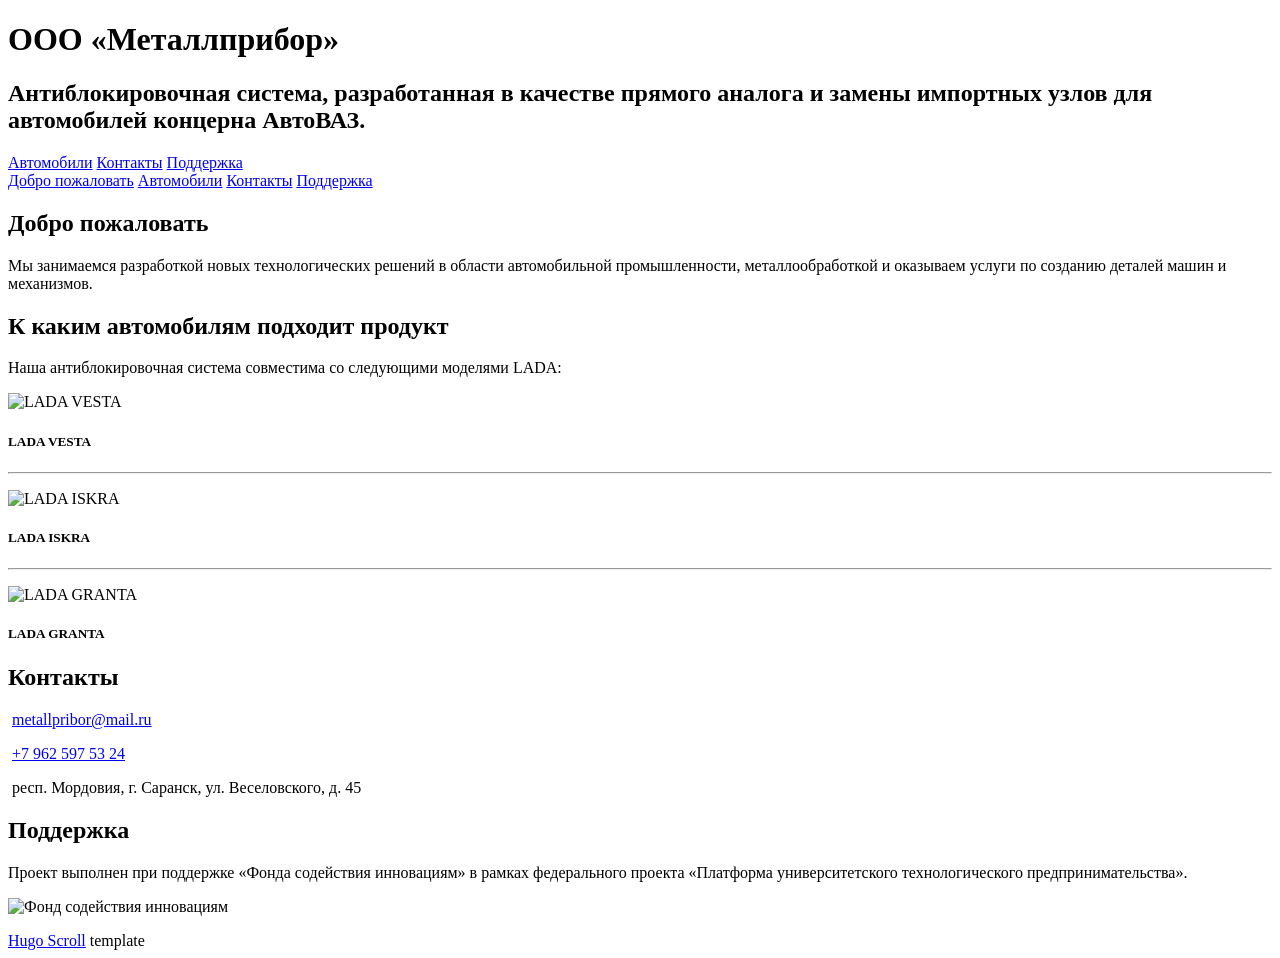
==== index.html @ fea5b7ad "Add files via upload" ====
<!DOCTYPE html>
<html lang="ru"><meta http-equiv="Content-Type" content="text/html; charset=UTF-8" />
<meta http-equiv="X-UA-Compatible" content="IE=edge,chrome=1" />

<title>ООО «Металлприбор» — Антиблокировочная система</title>


  <link rel="shortcut icon" href="https://metallpriborpnz.ru/images/favicon.png" type="image/png"
/>


  <meta name="description" content="Антиблокировочная система, разработанная в качестве прямого аналога и замены импортных узлов для автомобилей концерна АвтоВАЗ."
/>

  <meta name="keywords" content="металлприбор, антиблокировочная система, АБС, АвтоВАЗ, LADA, VESTA, ISKRA, GRANTA, ГЭМ, гидроэлектронный модуль"
/>
<meta name="referrer" content="no-referrer-when-downgrade" />

<meta name="HandheldFriendly" content="True" />
<meta name="MobileOptimized" content="320" />
<meta name="viewport" content="width=device-width, initial-scale=1.0" />









<link rel="stylesheet" href="https://metallpriborpnz.ru/css/style.min.4000813d1ac1e34f758e53ce18f1a218c267fb97fb6d3cdf34af7834e95dc96c.css" type="text/css" integrity="sha256-QACBPRrB4091jlPOGPGiGMJn&#43;5f7bTzfNK94NOldyWw=" />

<meta property="og:url" content="https://metallpriborpnz.ru/">
	<meta property="og:site_name" content="ООО «Металлприбор» — Антиблокировочная система">
	<meta property="og:title" content="ООО «Металлприбор» — Антиблокировочная система">
	<meta property="og:description" content="Антиблокировочная система, разработанная в качестве прямого аналога и замены импортных узлов для автомобилей концерна АвтоВАЗ.">
	<meta property="og:locale" content="ru">
	<meta property="og:type" content="website">
		<meta property="og:image" content="https://metallpriborpnz.ru/images/cover-image.jpg">


	<meta name="twitter:card" content="summary_large_image">
	<meta name="twitter:image" content="https://metallpriborpnz.ru/images/cover-image.jpg">
	<meta name="twitter:title" content="ООО «Металлприбор» — Антиблокировочная система">
	<meta name="twitter:description" content="Антиблокировочная система, разработанная в качестве прямого аналога и замены импортных узлов для автомобилей концерна АвтоВАЗ.">


	<meta itemprop="name" content="ООО «Металлприбор» — Антиблокировочная система">
	<meta itemprop="description" content="Антиблокировочная система, разработанная в качестве прямого аналога и замены импортных узлов для автомобилей концерна АвтоВАЗ.">
	<meta itemprop="image" content="https://metallpriborpnz.ru/images/cover-image.jpg">

<body>







<header id="site-head" class="withCenteredImage" >


    <div class="vertical">

        

        <div id="site-head-content" class="inner">
            

            <div class="title-and-description-guard">
              <h1 class="blog-title">ООО «Металлприбор»</h1>
              <h2 class="blog-description">Антиблокировочная система, разработанная в качестве прямого аналога и замены импортных узлов для автомобилей концерна АвтоВАЗ.</h2>
            </div>

            
              
              

              
                
                 <a class='btn site-menu' data-title-anchor='автомобили' href='#%d0%b0%d0%b2%d1%82%d0%be%d0%bc%d0%be%d0%b1%d0%b8%d0%bb%d0%b8'>Автомобили</a>
              
            
              
              

              
                
                 <a class='btn site-menu' data-title-anchor='контакты' href='#%d0%ba%d0%be%d0%bd%d1%82%d0%b0%d0%ba%d1%82%d1%8b'>Контакты</a>
              
            
              
              

              
                
                 <a class='btn site-menu' data-title-anchor='поддержка' href='#%d0%bf%d0%be%d0%b4%d0%b4%d0%b5%d1%80%d0%b6%d0%ba%d0%b0'>Поддержка</a>
              
            
            
                
                <a id='header-arrow' href="#%d0%b4%d0%be%d0%b1%d1%80%d0%be-%d0%bf%d0%be%d0%b6%d0%b0%d0%bb%d0%be%d0%b2%d0%b0%d1%82%d1%8c" aria-label="Go to first section"><i class="fa fa-angle-down"></i></a>
            
        </div>
    </div>
</header>

<main class="content" role="main">
    
    <div class='fixed-nav'>
        
            
            <a class='fn-item' item_index='1' href='#%d0%b4%d0%be%d0%b1%d1%80%d0%be-%d0%bf%d0%be%d0%b6%d0%b0%d0%bb%d0%be%d0%b2%d0%b0%d1%82%d1%8c'>Добро пожаловать</a>
        
            
            <a class='fn-item' item_index='2' href='#%d0%b0%d0%b2%d1%82%d0%be%d0%bc%d0%be%d0%b1%d0%b8%d0%bb%d0%b8'>Автомобили</a>
        
            
            <a class='fn-item' item_index='3' href='#%d0%ba%d0%be%d0%bd%d1%82%d0%b0%d0%ba%d1%82%d1%8b'>Контакты</a>
        
            
            <a class='fn-item' item_index='4' href='#%d0%bf%d0%be%d0%b4%d0%b4%d0%b5%d1%80%d0%b6%d0%ba%d0%b0'>Поддержка</a>
        
    </div>

    
    
        
        <div class='post-holder'>
            <article id='добро-пожаловать' class='post first '>
                <header class="post-header">
                    <h2 class="post-title">Добро пожаловать</h2>
                </header>
                <section class="post-content">
                    <p>Мы занимаемся разработкой новых технологических решений в области автомобильной промышленности, металлообработкой и оказываем услуги по созданию деталей машин и механизмов.</p>

                </section>
            </article>
            <div class='post-after light'></div>
        </div>
    
        
        <div class='post-holder dark'>
            <article id='автомобили' class='post  '>
                <header class="post-header">
                    <h2 class="post-title">К каким автомобилям подходит продукт</h2>
                </header>
                <section class="post-content">
                    <p>Наша антиблокировочная система совместима со следующими моделями LADA:</p>
<p><img src="images/vesta.jpg" alt="LADA VESTA"></p>
<h5 id="lada-vesta">LADA VESTA</h5>
<hr>
<p><img src="images/iskra.jpeg" alt="LADA ISKRA"></p>
<h5 id="lada-iskra">LADA ISKRA</h5>
<hr>
<p><img src="images/granta.jpg" alt="LADA GRANTA"></p>
<h5 id="lada-granta">LADA GRANTA</h5>

                </section>
            </article>
            <div class='post-after'></div>
        </div>
    
        
        <div class='post-holder'>
            <article id='контакты' class='post  '>
                <header class="post-header">
                    <h2 class="post-title">Контакты</h2>
                </header>
                <section class="post-content">
                    <p><i class="fa fa-envelope"></i> <a href="mailto:metallpribor@mail.ru">metallpribor@mail.ru</a></p>
<p><i class="fa fa-phone"></i> <a href="tel:+79625975324">+7 962 597 53 24</a></p>
<p><i class="fa fa-map-marker"></i> респ. Мордовия, г. Саранск, ул. Веселовского, д. 45</p>

                </section>
            </article>
            <div class='post-after light'></div>
        </div>
    
        
        <div class='post-holder dark'>
            <article id='поддержка' class='post  last'>
                <header class="post-header">
                    <h2 class="post-title">Поддержка</h2>
                </header>
                <section class="post-content">
                    <p>Проект выполнен при поддержке «Фонда содействия инновациям» в рамках федерального проекта «Платформа университетского технологического предпринимательства».</p>
<p><img src="images/support-logo.png" alt="Фонд содействия инновациям"></p>

                </section>
            </article>
            <div class='post-after'></div>
        </div>
    
</main>
<footer class="site-footer">
  <div class="inner">
    

    
      <section>
        <a href="https://themes.gohugo.io/hugo-scroll/" target="_blank" rel="noopener">Hugo Scroll</a> template
      </section>
    

    
  </div>
</footer>


    

    
    
    
    
    

    <script src="https://metallpriborpnz.ru/js/script.min.09fa0c6f9c57b76f56b06e7789f440bc5f71b8b4eda8c73ca8c92986db2814b3.js" integrity="sha256-CfoMb5xXt29WsG53ifRAvF9xuLTtqMc8qMkphtsoFLM=" ></script>

    
    <script>cssVars();</script>

    
</body>
</html>
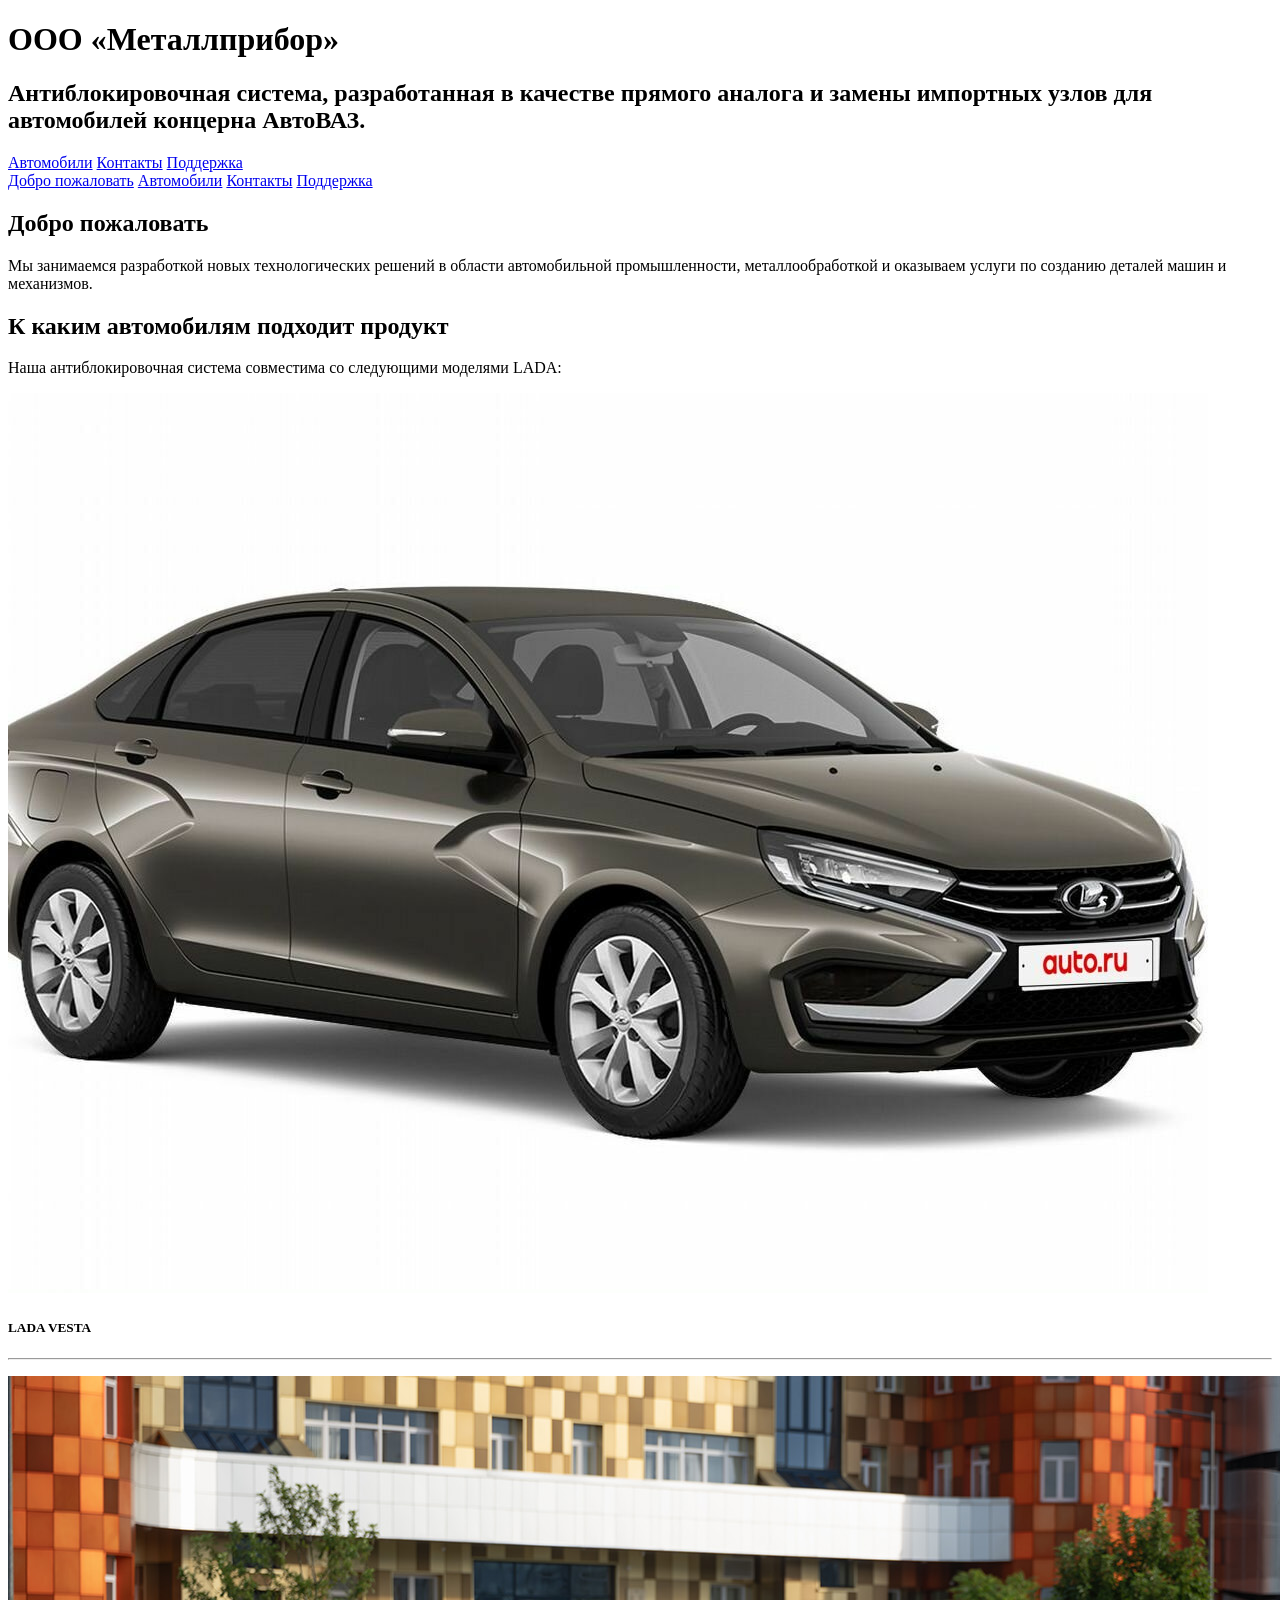
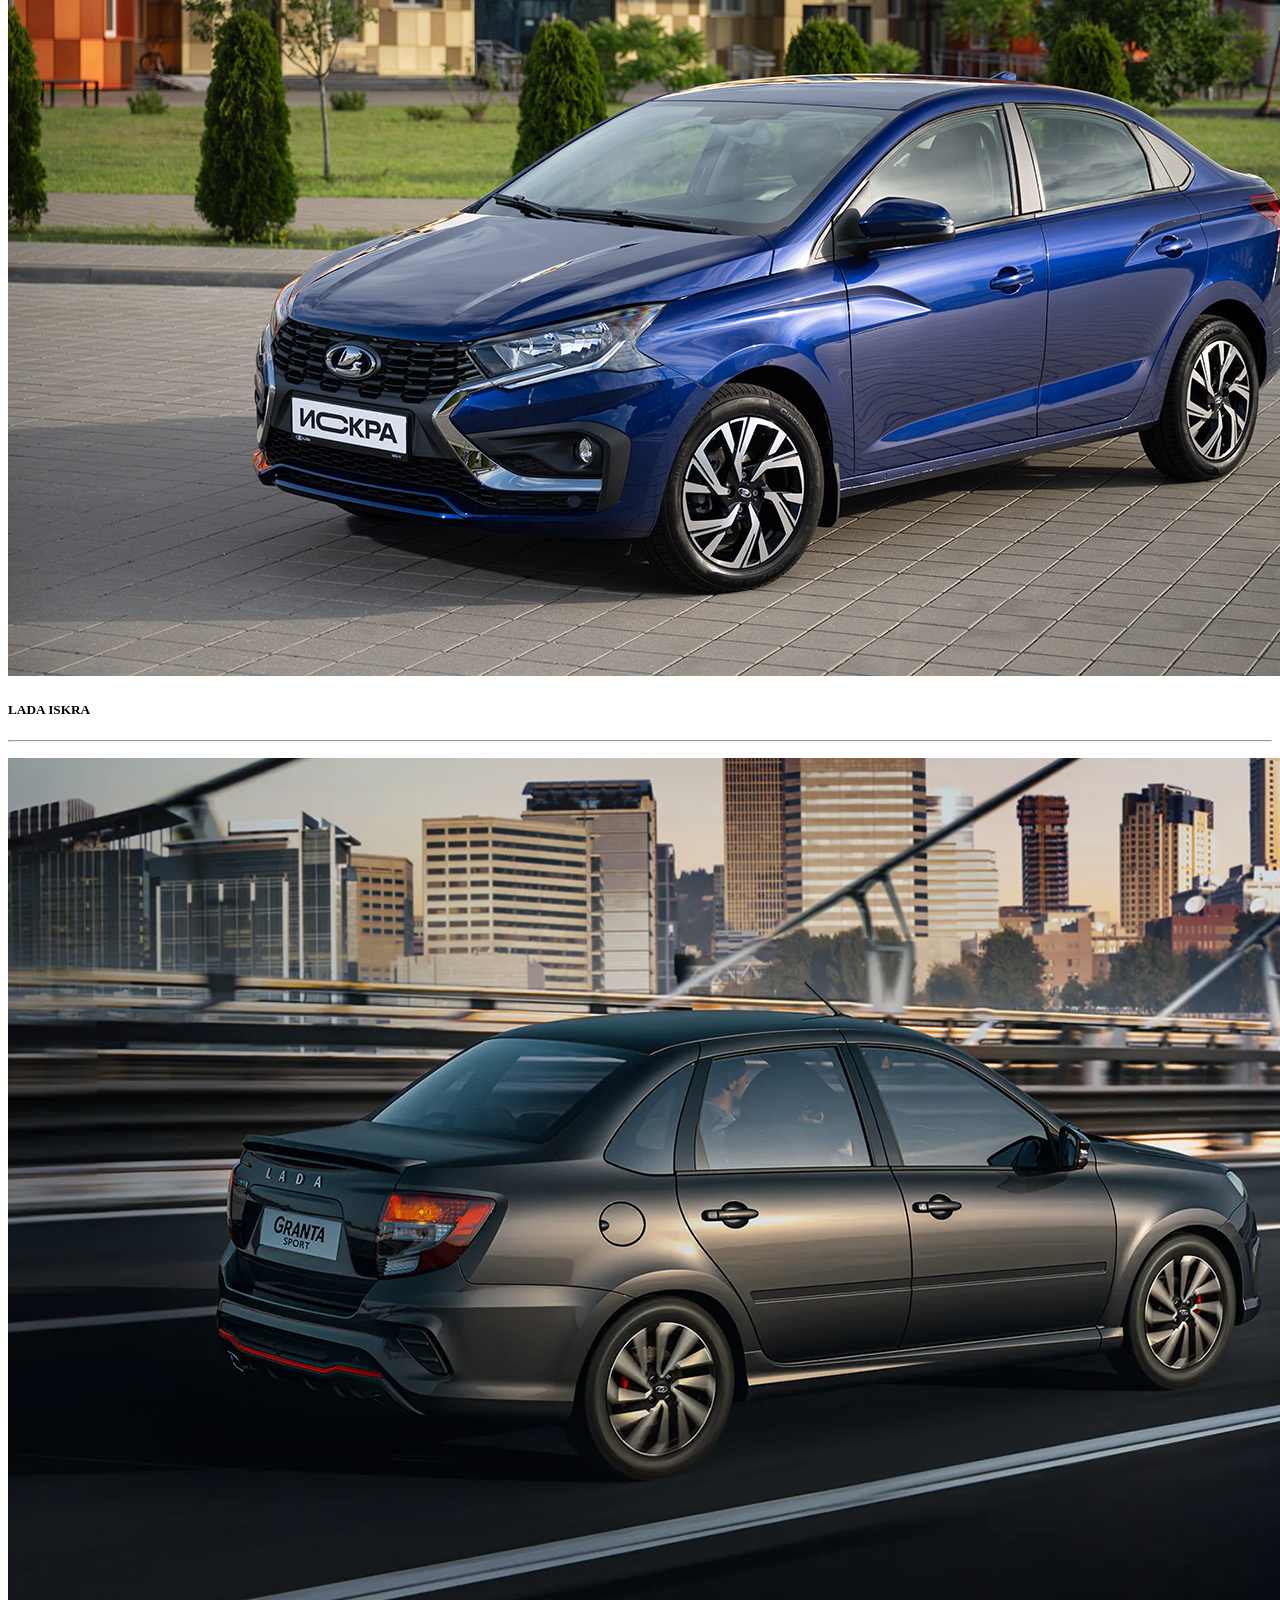
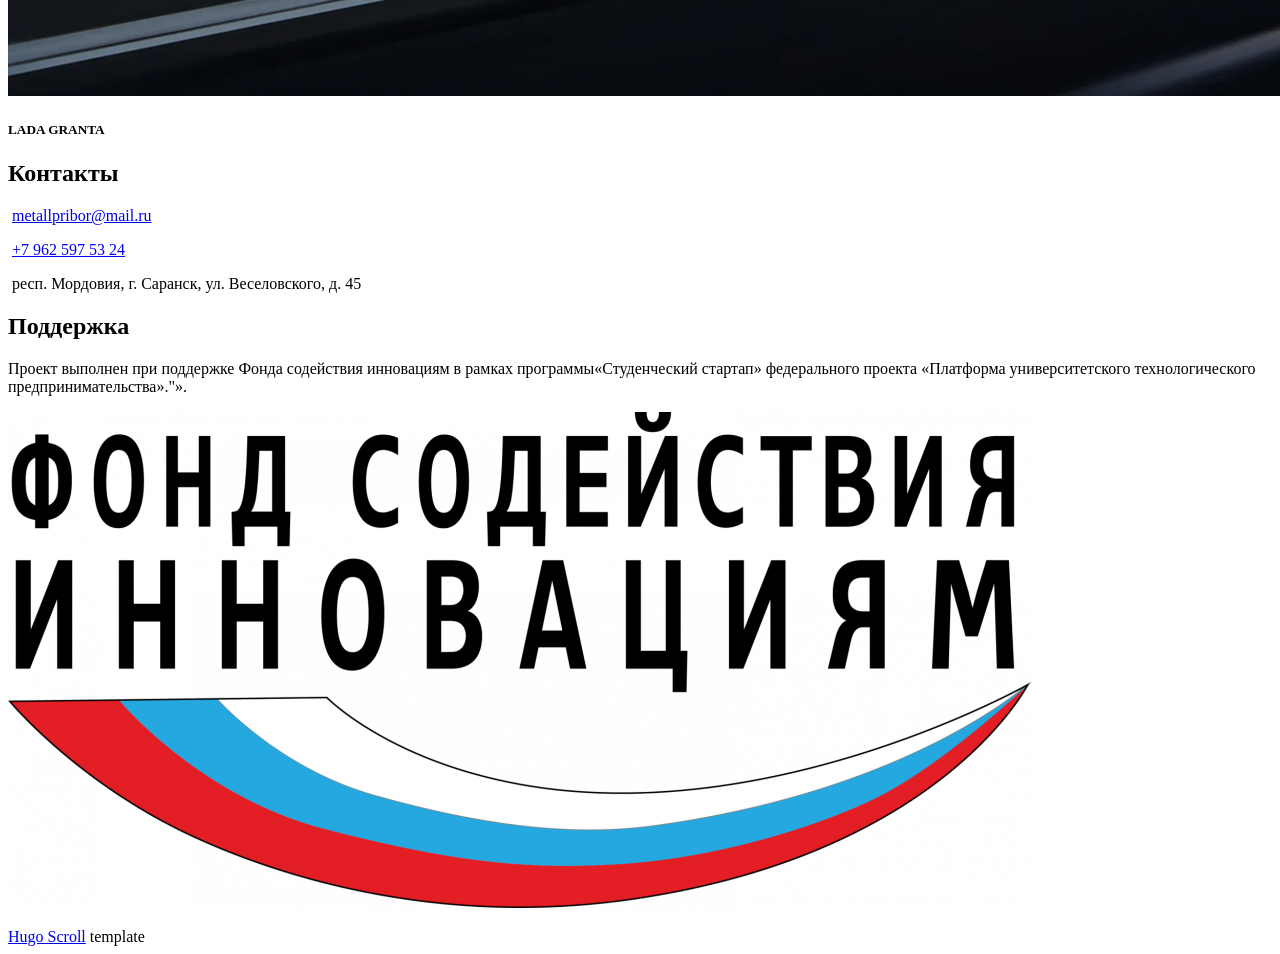
==== commit 7338e925: "Update index.html" ====
--- a/index.html
+++ b/index.html
@@ -184,7 +184,7 @@
                     <h2 class="post-title">Поддержка</h2>
                 </header>
                 <section class="post-content">
-                    <p>Проект выполнен при поддержке «Фонда содействия инновациям» в рамках федерального проекта «Платформа университетского технологического предпринимательства».</p>
+                    <p>Проект выполнен при поддержке Фонда содействия инновациям в рамках программы«Студенческий стартап» федерального проекта «Платформа университетского технологического предпринимательства»."».</p>
 <p><img src="images/support-logo.png" alt="Фонд содействия инновациям"></p>
 
                 </section>
